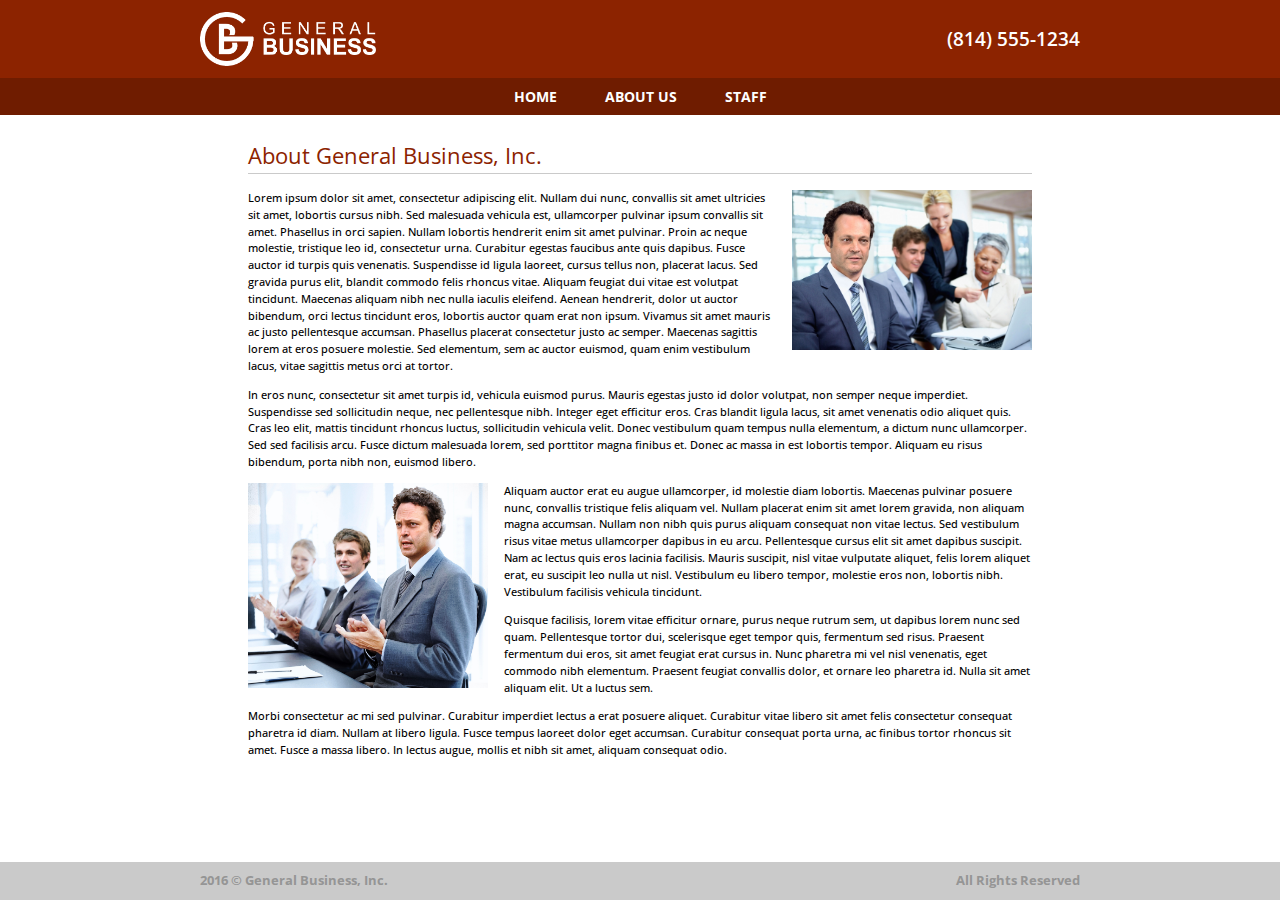
==== about/about.html @ b625c920 "finished with site views/design/responsiveness on all 3 pages using html&css" ====
<!DOCTYPE html>
<html lang="en">

<head>
    <meta charset="UTF-8">
    <meta name="viewport" content="width=device-width, initial-scale=1.0">
    <meta http-equiv="X-UA-Compatible" content="ie=edge">
    <link rel="preconnect" href="https://fonts.googleapis.com">
    <link rel="preconnect" href="https://fonts.gstatic.com" crossorigin>
    <link href="https://fonts.googleapis.com/css2?family=Open+Sans:wght@400;500;600;700&display=swap" rel="stylesheet">
    <link rel="stylesheet" href="about.css">
    <title>About Us Page</title>
</head>

<body>
    <div class="container">

        <nav>
            <div class="nav-info">
                <div class="nav-info-content">
                    <img src="../imgs/logos.png" alt="General Business Logo">
                    <p>(814) 555-1234</p>
                </div>
            </div>
            <div class="nav-links">
                <ul class="nav-links-content">
                    <a href="../home/home.html">
                        <li>HOME</li>
                    </a>
                    <a href="about.html">
                        <li>ABOUT US</li>
                    </a>
                    <a href="../staff/staff.html">
                        <li>STAFF</li>
                    </a>
                </ul>
            </div>
        </nav>

        <section class="about">
            <div class="about-content">
                <h1>About General Business, Inc.</h1>
                <div class="first-pic">
                    <p>Lorem ipsum dolor sit amet, consectetur adipiscing elit. Nullam dui nunc, convallis sit amet
                        ultricies sit amet, lobortis cursus nibh. Sed malesuada vehicula est, ullamcorper pulvinar ipsum
                        convallis sit amet. Phasellus in orci sapien. Nullam lobortis hendrerit enim sit amet pulvinar.
                        Proin ac neque molestie, tristique leo id, consectetur urna. Curabitur egestas faucibus ante
                        quis
                        dapibus. Fusce auctor id turpis quis venenatis. Suspendisse id ligula laoreet, cursus tellus
                        non,
                        placerat lacus. Sed gravida purus elit, blandit commodo felis rhoncus vitae. Aliquam feugiat dui
                        vitae est volutpat tincidunt. Maecenas aliquam nibh nec nulla iaculis eleifend. Aenean
                        hendrerit,
                        dolor ut auctor bibendum, orci lectus tincidunt eros, lobortis auctor quam erat non ipsum.
                        Vivamus
                        sit amet mauris ac justo pellentesque accumsan. Phasellus placerat consectetur justo ac semper.
                        Maecenas sagittis lorem at eros posuere molestie. Sed elementum, sem ac auctor euismod, quam
                        enim
                        vestibulum lacus, vitae sagittis metus orci at tortor.</p>
                    <img src="../imgs/about-us-1.jpg" alt="Company Stock Photo 1">
                </div>
                <p>In eros nunc, consectetur sit amet turpis id, vehicula euismod purus. Mauris egestas justo id dolor
                    volutpat, non semper neque imperdiet. Suspendisse sed sollicitudin neque, nec pellentesque nibh.
                    Integer eget efficitur eros. Cras blandit ligula lacus, sit amet venenatis odio aliquet quis. Cras
                    leo elit, mattis tincidunt rhoncus luctus, sollicitudin vehicula velit. Donec vestibulum quam tempus
                    nulla elementum, a dictum nunc ullamcorper. Sed sed facilisis arcu. Fusce dictum malesuada lorem,
                    sed porttitor magna finibus et. Donec ac massa in est lobortis tempor. Aliquam eu risus bibendum,
                    porta nibh non, euismod libero.</p>
                <div class="second-pic">
                    <img src="../imgs/about-us-2.jpg" alt="Company Stock Photo 2">
                    <div class="second-pic-content">
                        <p>Aliquam auctor erat eu augue ullamcorper, id molestie diam lobortis. Maecenas pulvinar
                            posuere
                            nunc,
                            convallis tristique felis aliquam vel. Nullam placerat enim sit amet lorem gravida, non
                            aliquam
                            magna accumsan. Nullam non nibh quis purus aliquam consequat non vitae lectus. Sed
                            vestibulum
                            risus
                            vitae metus ullamcorper dapibus in eu arcu. Pellentesque cursus elit sit amet dapibus
                            suscipit.
                            Nam
                            ac lectus quis eros lacinia facilisis. Mauris suscipit, nisl vitae vulputate aliquet, felis
                            lorem
                            aliquet erat, eu suscipit leo nulla ut nisl. Vestibulum eu libero tempor, molestie eros non,
                            lobortis nibh. Vestibulum facilisis vehicula tincidunt.</p>
                        <p>Quisque facilisis, lorem vitae efficitur ornare, purus neque rutrum sem, ut dapibus lorem
                            nunc
                            sed
                            quam. Pellentesque tortor dui, scelerisque eget tempor quis, fermentum sed risus. Praesent
                            fermentum
                            dui eros, sit amet feugiat erat cursus in. Nunc pharetra mi vel nisl venenatis, eget commodo
                            nibh
                            elementum. Praesent feugiat convallis dolor, et ornare leo pharetra id. Nulla sit amet
                            aliquam
                            elit.
                            Ut a luctus sem.</p>
                    </div>
                </div>
                <p>Morbi consectetur ac mi sed pulvinar. Curabitur imperdiet lectus a erat posuere aliquet. Curabitur
                    vitae libero sit amet felis consectetur consequat pharetra id diam. Nullam at libero ligula. Fusce
                    tempus laoreet dolor eget accumsan. Curabitur consequat porta urna, ac finibus tortor rhoncus sit
                    amet. Fusce a massa libero. In lectus augue, mollis et nibh sit amet, aliquam consequat odio.</p>
            </div>
        </section>

        <footer>
            <div class="footer-content">
                <p>2016 &copy General Business, Inc.</p>
                <p>All Rights Reserved</p>
            </div>
        </footer>

    </div>
</body>

</html>
---- about/about.css ----
/* CSS RESET */
*, *::before, *::after {
    box-sizing: border-box;
}

* {
    margin: 0;
    font-family: 'Open Sans', sans-serif;
}

html, body {
    height: 100%;
}

body {
    line-height: 1.5;
    -webkit-font-smoothing: antialiased;
}

img, picture, video, canvas, svg {
    display: block;
    max-width: 100%;
}

input, button, textarea, select {
    font: inherit;
}

p, h1, h2, h3, h4, h5, h6 {
    overflow-wrap: break-word;
}

#root, #__next {
    isolation: isolate;
}

:root {
    --red-dark: #6f1c00;
    --red-light: #8c2300;
    --white: #ffffff;
    --black: #000000;
    --gray-light: #cacaca;
    --gray-dark: #959595;
}

/* CONTAINER */
.container {
    width: 100%;
    height: 100vh;
    display: flex;
    flex-direction: column;
}

/* NAV */
nav {
    width: 100%;
}

.nav-info {
    background-color: var(--red-light);
    display: flex;
    justify-content: center;
    padding: 0.75rem 2rem;
}

.nav-info-content {
    display: flex;
    justify-content: space-between;
    align-items: center;
    width: 55rem;
}

.nav-info-content img {
    width: 11rem;
}

.nav-info-content p {
    color: var(--white);
    font-weight: 600;
    font-size: 1.2rem;
}

.nav-links {
    background-color: var(--red-dark);
    display: flex;
    justify-content: center;
}

.nav-links-content {
    display: flex;
    justify-content: center;
    width: 15rem;
    padding: 0;
}

.nav-links-content a {
    list-style: none;
    text-decoration: none;
}

.nav-links-content a:hover {
    background-color: #360e00;
}

.nav-links-content a li {
    color: var(--white);
    font-weight: 700;
    font-size: 0.9rem;
    padding: 0.5rem 1.5rem;
    text-align: center;
    white-space: nowrap;
}

@media(max-width:700px) {
    .nav-info-content p {
        font-size: 1rem;
    }
}

@media(max-width:500px) {
    .nav-info-content img {
        width: 8rem;
    }

    .nav-info-content p {
        font-size: 0.9rem;
    }
}

@media(max-width:400px) {
    .nav-info {
        padding: 0.75rem 1rem;
    }
}

/* ABOUT US */
.about {
    width: 100%;
    display: flex;
    justify-content: center;
    padding: 1.5rem 2rem 1rem;
}

.about-content {
    width: 49rem;
}

.about-content h1 {
    font-size: 1.4rem;
    font-weight: 400;
    color: var(--red-light);
    border-bottom: 0.075rem solid var(--gray-light);
    margin-bottom: 1rem;
}

.about-content p {
    font-size: 0.7rem;
    font-weight: 500;
    margin-bottom: 0.75rem;
}

.first-pic {
    display: flex;
    align-items: flex-start;
}

.first-pic p {
    padding-right: 1rem;
}

.first-pic img {
    width: 15rem;
}

.second-pic {
    display: flex;
    align-items: flex-start;
}

.second-pic img {
    width: 15rem;
}

.second-pic-content {
    padding-left: 1rem;
}

@media(max-width:750px) {

    .first-pic,
    .second-pic {
        align-items: center;
    }
}

@media(max-width:600px) {

    .first-pic img,
    .second-pic img {
        display: none;
    }

    .first-pic p,
    .second-pic-content {
        padding: 0;
    }
}

@media(max-width:500px) {
    .about-content p {
        font-size: 0.8rem;
    }
}

/* FOOTER */
footer {
    width: 100%;
    background-color: var(--gray-light);
    padding: 0.6rem 2rem;
    display: flex;
    justify-content: center;
    margin-top: auto;
}

.footer-content {
    display: flex;
    justify-content: space-between;
    color: var(--gray-dark);
    width: 55rem;
}

.footer-content p {
    font-size: 0.8rem;
    font-weight: 700;
}

@media(max-width:500px) {
    .footer-content {
        width: 100%;
    }

    .footer-content p {
        font-size: 0.8rem;
    }
}

@media(max-width:400px) {
    footer {
        padding: 1rem;
    }

    .footer-content p {
        font-size: 0.7rem;
    }
}
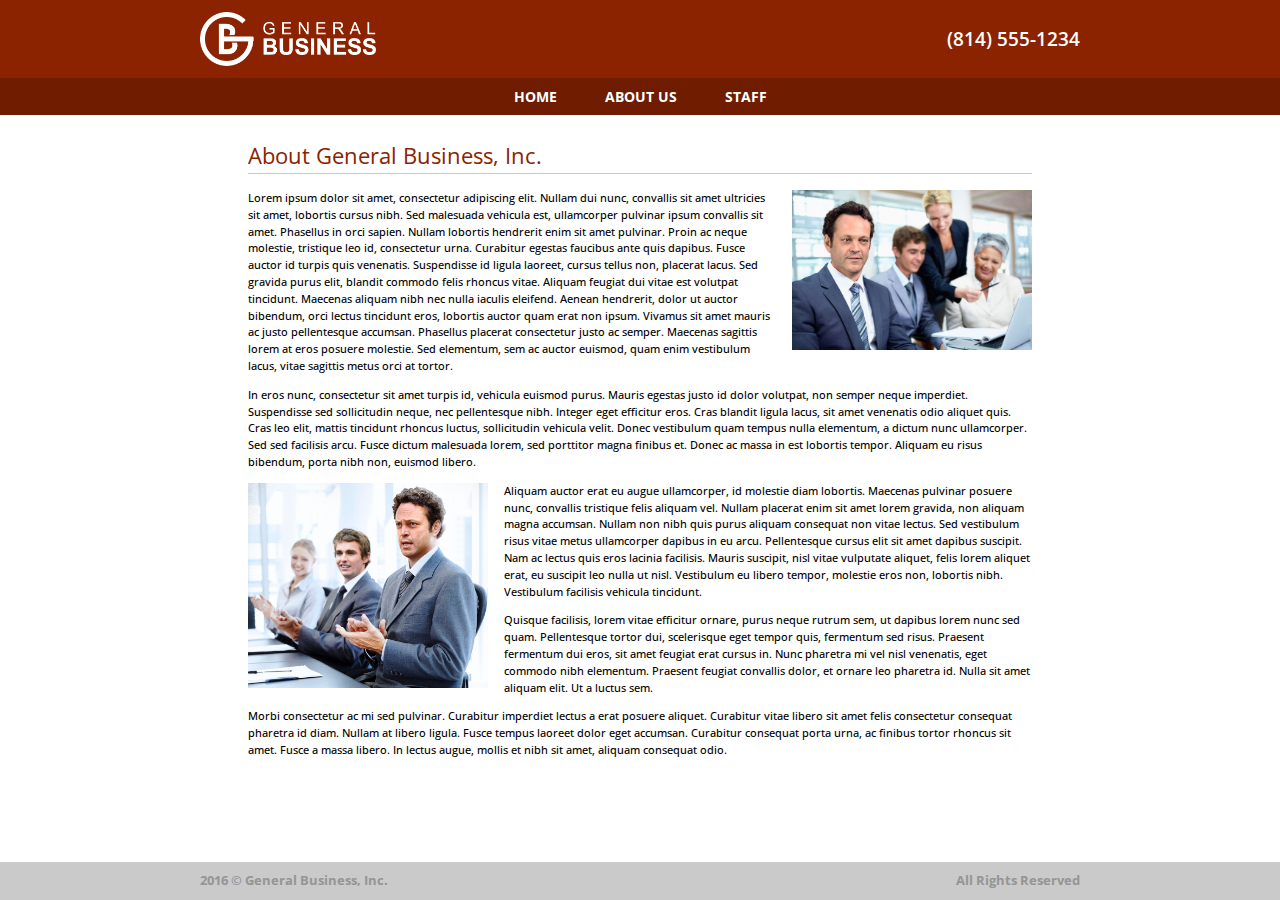
==== commit d2416ae7: "changed header titles and readme" ====
--- a/about/about.html
+++ b/about/about.html
@@ -9,7 +9,7 @@
     <link rel="preconnect" href="https://fonts.gstatic.com" crossorigin>
     <link href="https://fonts.googleapis.com/css2?family=Open+Sans:wght@400;500;600;700&display=swap" rel="stylesheet">
     <link rel="stylesheet" href="about.css">
-    <title>About Us Page</title>
+    <title>General Business, Inc. | About Us Page</title>
 </head>
 
 <body>
